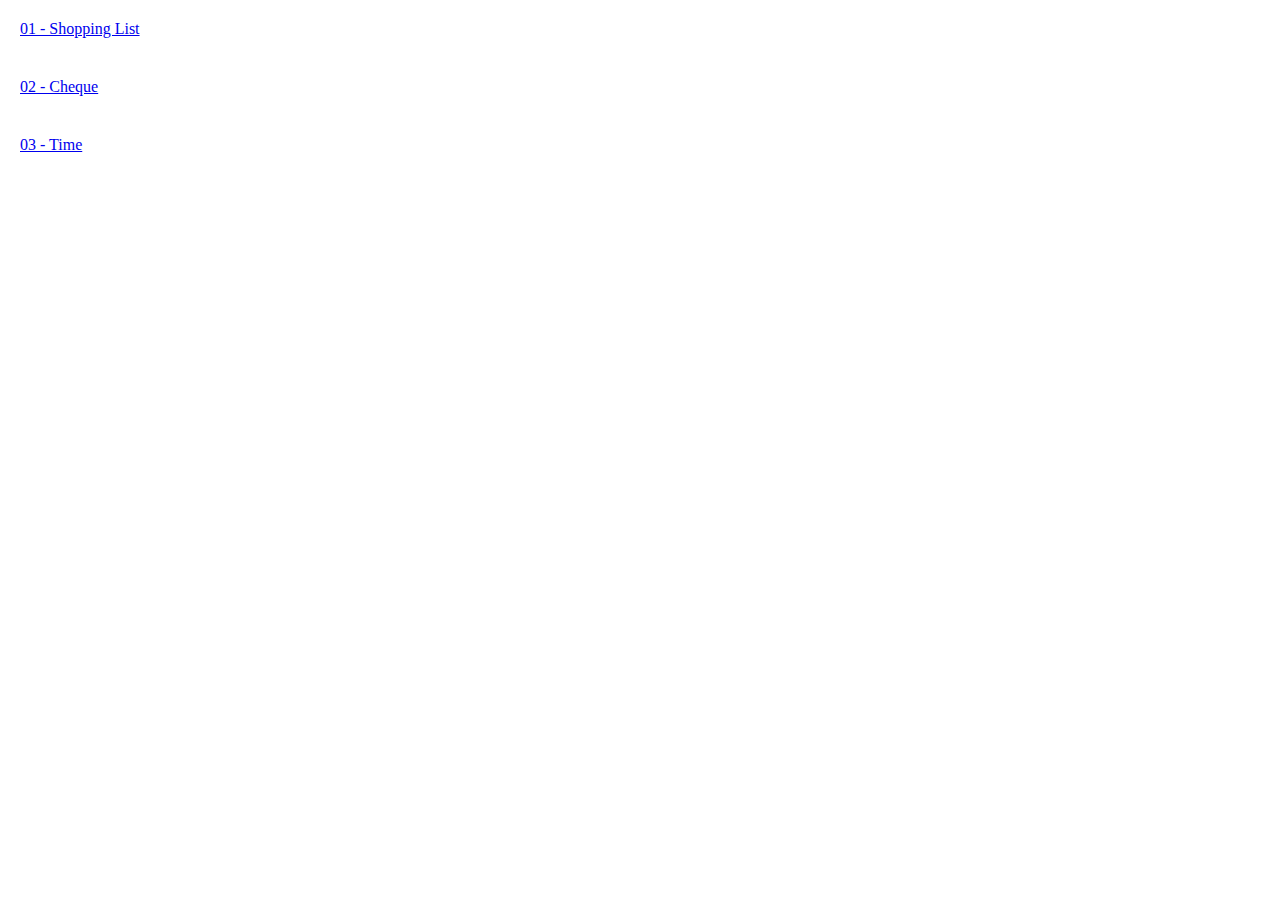
==== index.html @ 119bdb7a "cheque average issue" ====
<!DOCTYPE html>
<html lang="en">
<head>
    <meta charset="UTF-8">
    <meta name="viewport" content="width=device-width, initial-scale=1.0">
    <link rel="stylesheet" href="css/style.css">
    <link rel="shortcut icon" href="img/favicon.ico" type="image/x-icon">
    <title>27 - Arrays</title>
</head>
<body>
    <ul>
        <li><a href="shoppinglist.html">01 - Shopping List</a></li>
        <li><a href="cheque.html">02 - Cheque</a></li>
        <li><a href="time.html">03 - Time</a></li>
    </ul>
    
</body>
</html>
---- css/style.css ----
body, div, dl, dt, dd, ul, ol, li, h1, h2, h3, h4, h5, h6, pre, form, fieldset, input, textarea, p, blockquote, th, td {
    padding: 0;
    margin: 0;
}

table {
    border-collapse: collapse;
    border-spacing: 0;
}

fieldset, img {
    border: 0;
}

address, caption, cite, code, dfn, em, strong, th, var {
    font-weight: normal;
    font-style: normal;
}

ol, ul {
    list-style: none;
}

caption, th {
    text-align: left;
}

h1, h2, h3, h4, h5, h6 {
    font-weight: normal;
    font-size: 100%;
}

q:before, q:after {
    content: '';
}

abbr, acronym {
    border: 0;
}

html {
    height: 100%;
}

li {
    padding: 20px 20px;
}

h1 {
    margin: 100px 0 10px 0;
    text-align: center;
    font-weight: bold;
    font-size: 1rem;
}

form {
    width: 200px;
    display: block;
    margin: 0 auto;
}

form input {
    width: 200px;
    height: 30px;
    box-sizing: border-box;
    padding-left: 20px;
    margin-bottom: 10px;
}

form select {
    width: 200px;
    height: 30px;
    margin-bottom: 10px;
}

form button {
    display: block;
    margin: 0 auto;
}

span {
    color: red;
}
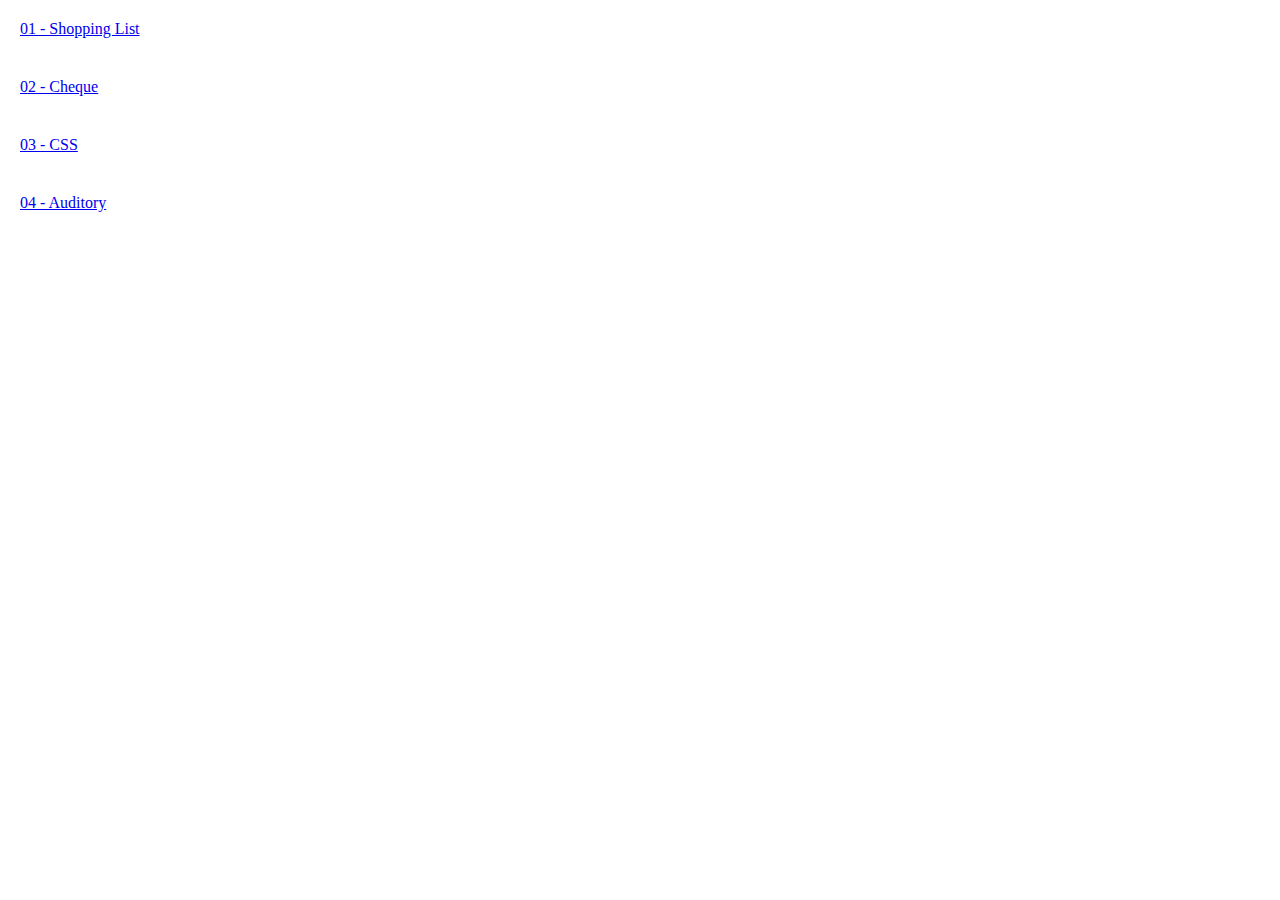
==== commit 34ee33bc: "finish" ====
--- a/index.html
+++ b/index.html
@@ -11,7 +11,8 @@
     <ul>
         <li><a href="shoppinglist.html">01 - Shopping List</a></li>
         <li><a href="cheque.html">02 - Cheque</a></li>
-        <li><a href="time.html">03 - Time</a></li>
+        <li><a href="css.html">03 - CSS</a></li>
+        <li><a href="auditory.html">04 - Auditory</a></li>
     </ul>
     
 </body>
